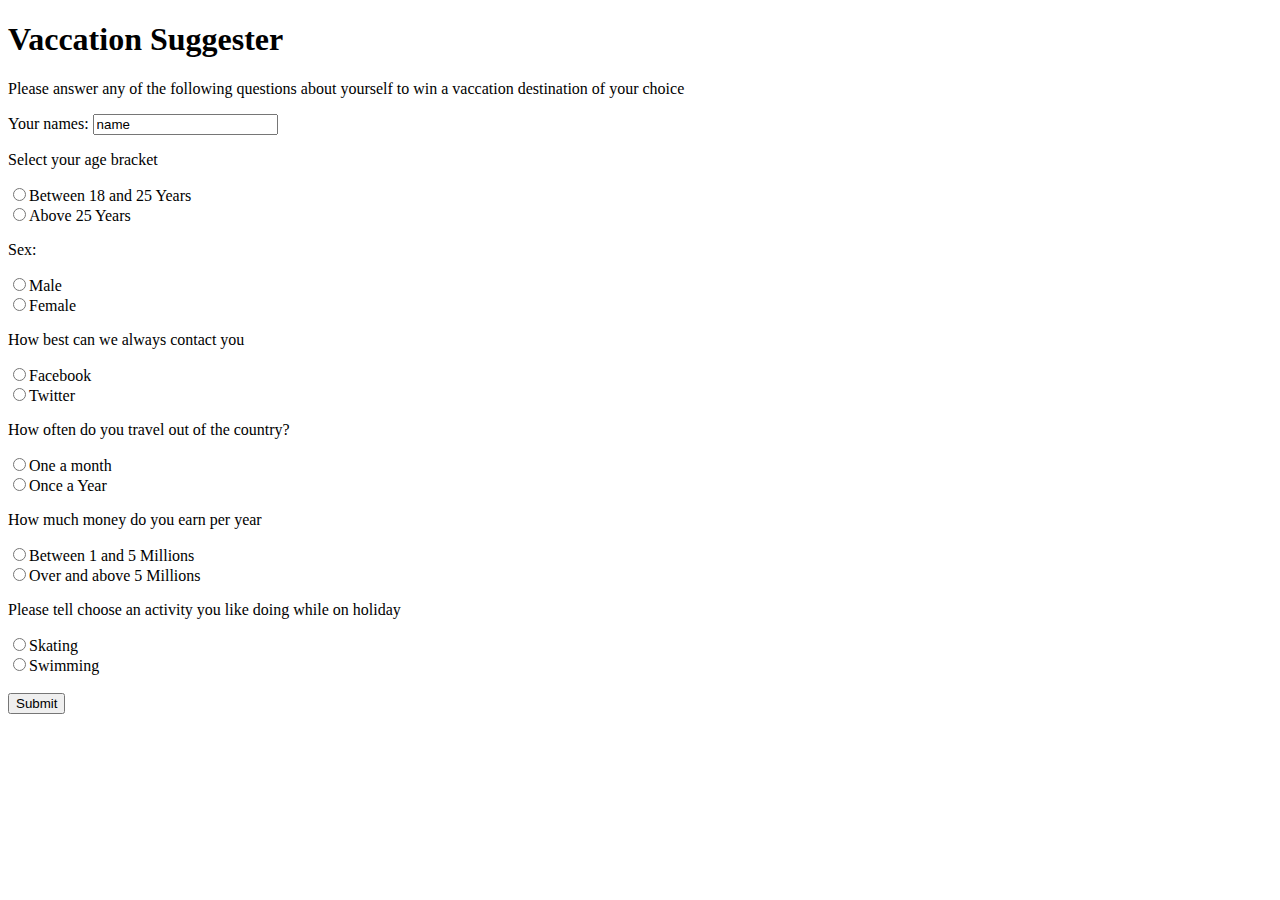
==== index.html @ 1649c401 "add index.html" ====
<!DOCTYPE html>
<html lang="en" dir="ltr">
  <head>
      <meta charset="utf-8">
      <meta name="viewport" content="width=device-width, initial-scale=1.0">
      <link href="css/styles.css" rel="stylesheet" type="text/css">
      <script src="js/jquery-3.3.1.js"></script>
      <script src="js/scripts.js"></script>

    <title>Vaccation Suggester</title>
  </head>

  <body>
      <h1>Vaccation Suggester</h1>
      <p>Please answer any of the following questions about yourself to win a vaccation destination of your choice</p>

<div class="container">
      <form class="form-survey">

            <div id="name">
              <label for="yournames">Your names:</label>
              <input type="text" id="yournames" value="name"> <br>

            </div>

            <div class="age">
              <p>Select your age bracket</p>
              <input type="radio" name="age" value="1">Between 18 and 25 Years <br>
              <input type="radio" name="age" value="2">Above 25 Years <br>

            </div>



            <div class="sex">
              <p>Sex:</p>
              <input type="radio" name="gender" value="1">Male<br>
              <input type="radio" name="gender" value="2">Female<br>

            </div>


            <div class="contact">
              <p>How best can we always contact you</p>
                <input type="radio" name="contact_channel" value="1">Facebook<br>
                <input type="radio" name="contact_channel" value="2">Twitter<br>

            </div>


            <div class="travel_times">
              <p>How often do you travel out of the country?</p>
                <input type="radio" name="travelTimes" value="1">One a month<br>
                <input type="radio" name="travelTimes" value="2">Once a Year  <br>

            </div>


            <div class="income_level">
              <p>How much money do you earn per year</p>
                    <input type="radio" name="incomeLevel" value="1">Between 1 and 5 Millions<br>
                    <input type="radio" name="incomeLevel" value="2">Over and above 5 Millions<br>

            </div>

            <div class="activity">
              <p>Please tell choose an activity you like doing while on holiday</p>
                <input type="radio" name="activity" value="1">Skating <br>
                <input type="radio" name="activity" value="2">Swimming <br> <br>


            </div>

        </form>
    </div>

            <div class="button">
              <button type="submit" name="submit">Submit</button>
            </div>

  <script src="js/scripts.js"></script>

  </body>
</html>
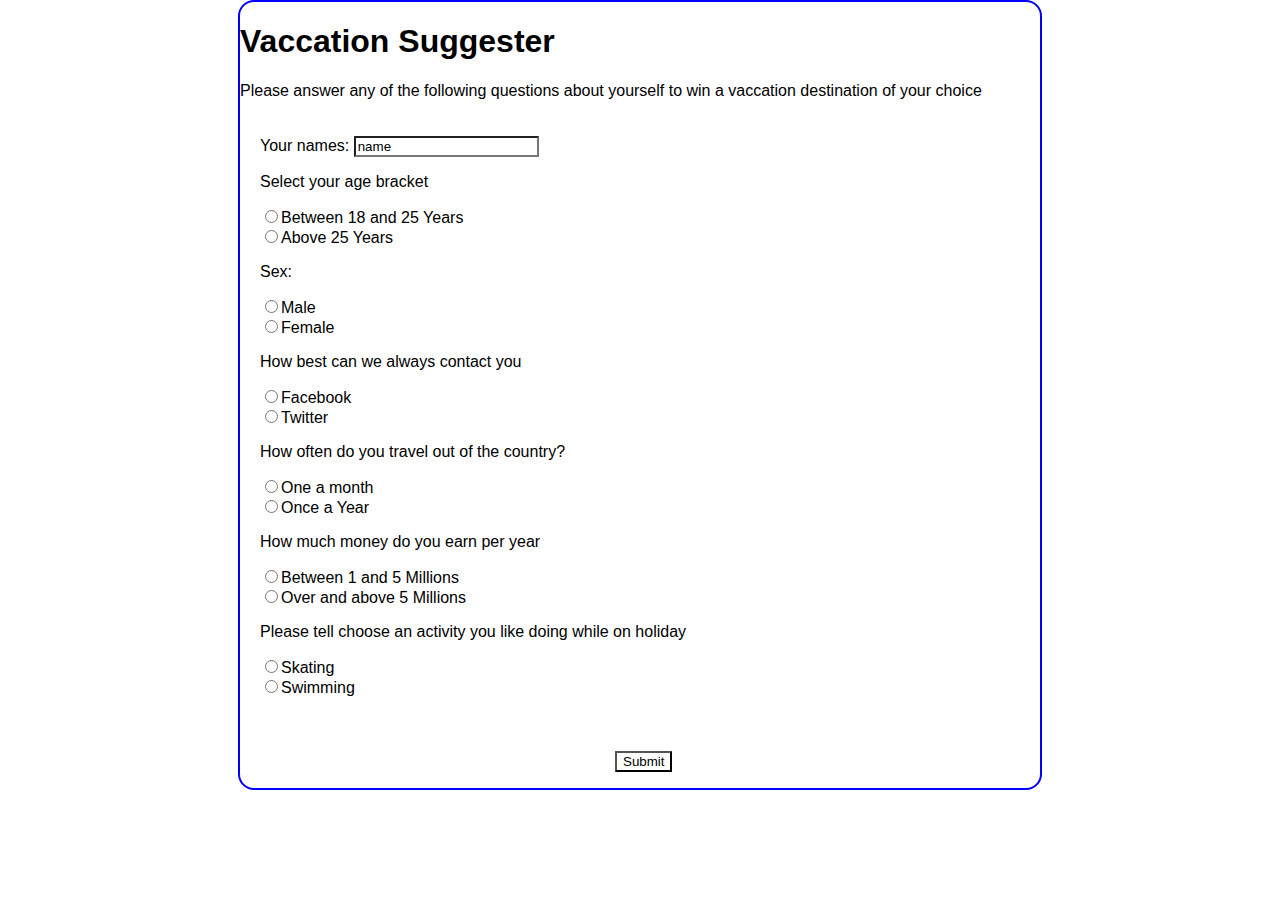
==== commit 0407eaf6: "add all files" ====
--- a/index.html
+++ b/index.html
@@ -77,8 +77,5 @@
             <div class="button">
               <button type="submit" name="submit">Submit</button>
             </div>
-
-  <script src="js/scripts.js"></script>
-
   </body>
 </html>
--- a/css/styles.css
+++ b/css/styles.css
@@ -0,0 +1,42 @@
+*{
+  background-color: #ffff;
+}
+
+body{
+  /* centering the  body and seeing the edges of the body contents, and all settings of the body*/
+  margin: 0 auto;.
+  padding: 10px;
+  width: 800px;
+  background-color: white;
+  font-family: Arial, Helvetica, sans-serif;
+  border: 2px solid blue;
+  border-radius: 1em;
+}
+
+.container{
+  /*centers the form*/
+  margin: 0 auto;
+  padding: 20px;
+
+}
+
+.h1{
+  text-align: center;
+  font-weight: bold;
+  background-color: blue;
+
+}
+
+
+.label{
+  display: inlinwidth: 90px; e-block;
+
+}
+
+.button{
+  margin: 0 auto;
+  width: 50px;
+  border:none;
+  padding: 16px;
+  text-align: center
+}
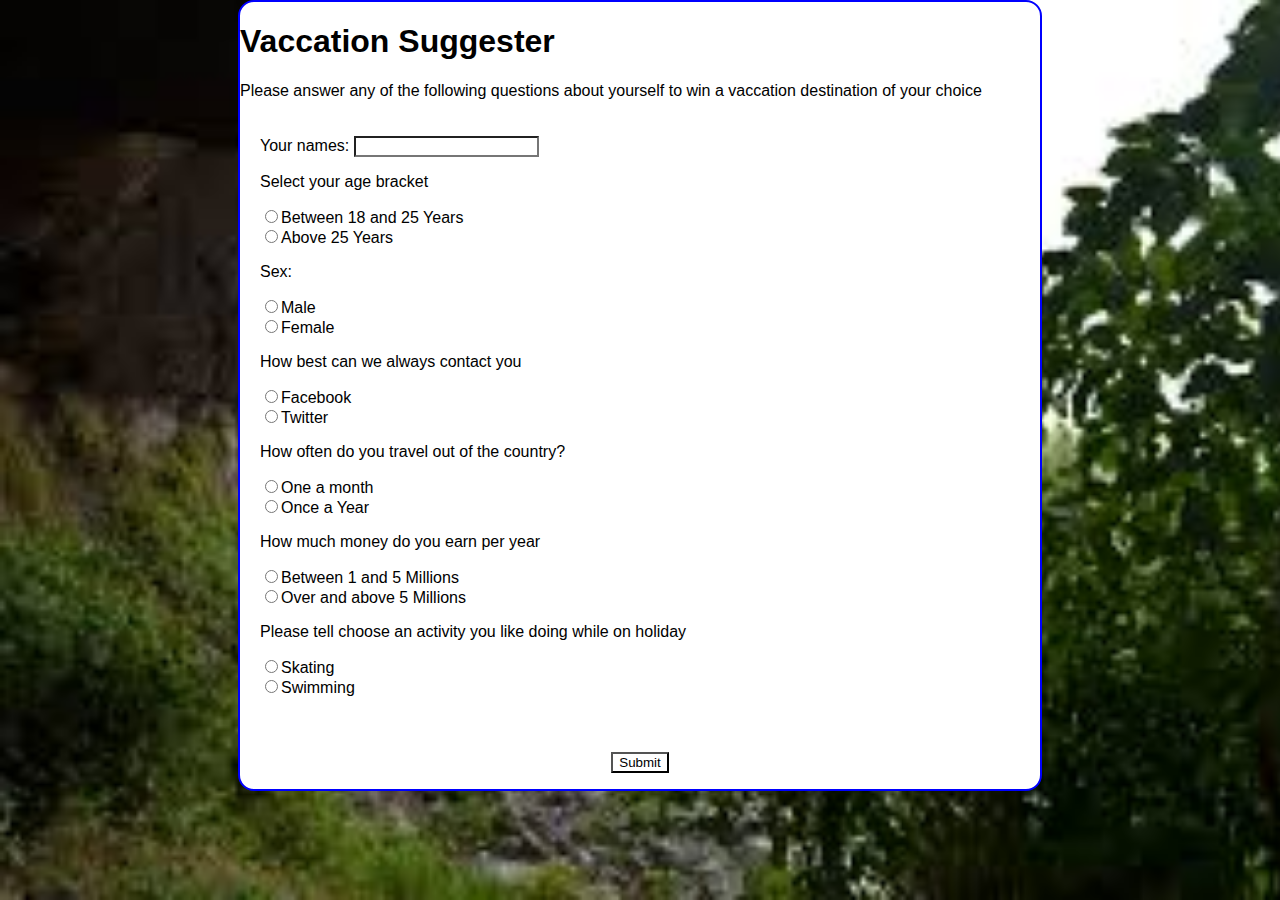
==== commit cd692f4d: "add updated files" ====
--- a/index.html
+++ b/index.html
@@ -6,11 +6,10 @@
       <link href="css/styles.css" rel="stylesheet" type="text/css">
       <script src="js/jquery-3.3.1.js"></script>
       <script src="js/scripts.js"></script>
-
     <title>Vaccation Suggester</title>
   </head>
 
-  <body>
+  <body class="main">
       <h1>Vaccation Suggester</h1>
       <p>Please answer any of the following questions about yourself to win a vaccation destination of your choice</p>
 
@@ -19,7 +18,7 @@
 
             <div id="name">
               <label for="yournames">Your names:</label>
-              <input type="text" id="yournames" value="name"> <br>
+              <input type="text" id="yournames" value=""> <br>
 
             </div>
 
@@ -77,5 +76,6 @@
             <div class="button">
               <button type="submit" name="submit">Submit</button>
             </div>
+
   </body>
 </html>
--- a/css/styles.css
+++ b/css/styles.css
@@ -1,8 +1,13 @@
 *{
   background-color: #ffff;
 }
-
-body{
+HTML {
+  background-image: url('../images/sipi.jpeg');
+  background-repeat: no-repeat;
+  background-attachment: fixed;
+  background-size: cover;
+}
+.main{
   /* centering the  body and seeing the edges of the body contents, and all settings of the body*/
   margin: 0 auto;.
   padding: 10px;
@@ -35,8 +40,13 @@
 
 .button{
   margin: 0 auto;
-  width: 50px;
+  width: 100px;
   border:none;
   padding: 16px;
-  text-align: center
+  text-align: center;
+  font-size: large;
+
 }
+.scene{
+  background-image: "sipi.jpeg";
+}
